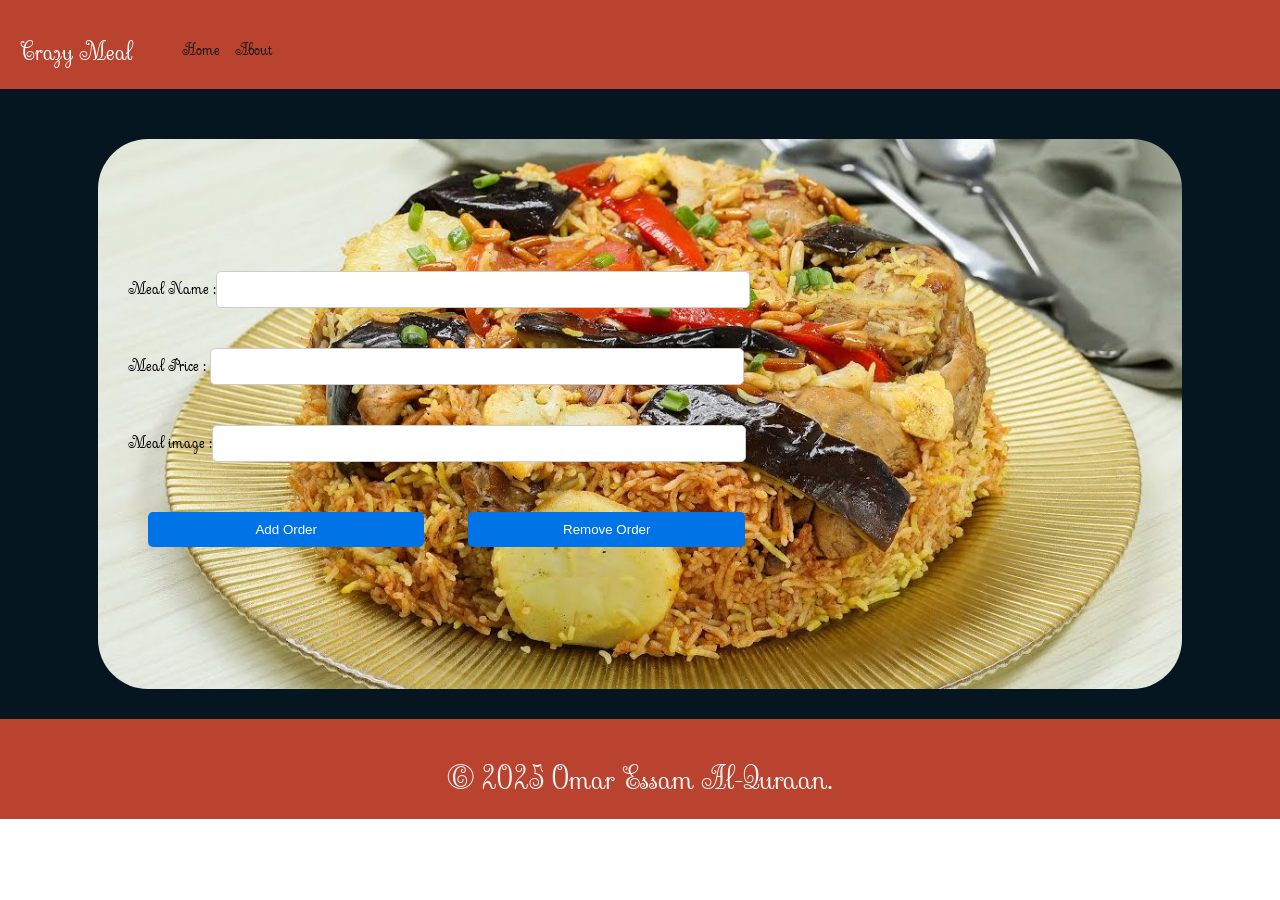
==== index.html @ e5621d3b "lab meal is done" ====
<!DOCTYPE html>
<html lang="en">

<head>
  <meta charset="UTF-8">
  <meta name="viewport" content="width=device-width, initial-scale=1.0">
  <title>Document</title>
<link rel="preconnect" href="https://fonts.googleapis.com">
<link rel="preconnect" href="https://fonts.gstatic.com" crossorigin>
<link href="https://fonts.googleapis.com/css2?family=Ancizar+Serif:ital,wght@0,300..900;1,300..900&family=Sevillana&display=swap" rel="stylesheet">
  <link rel="stylesheet" href="css/style.css">
</head>

<body>



  <header>


    <div>
      <!-- <img alt="SheCodes" class=" logo_img" src="imges/pic1.png"><a src="imges/pic1.png"><a class="navbar-brand"
          href="/">

        </a> -->
    </div>
    <div class="logo">Crazy Meal</div>
    <ul class="nav-links">
      <li><a href="index.html">Home</a></li>
      <li><a href="menu.html">About</a></li>
    </ul>
  </header>

  <main>


    <div class="main">


      <div id="formOrder">
        <form action="" id="resturentForm">
          <div> <label for="">Meal Name :</label><input type="text" class="infoInput" id="name" required>
          </div>
          <div><label for="">Meal Price :</label> <input type="number" class="infoInput" id="price" required>
          </div>
          <div> <label for="">Meal image :</label><input type="text" class="infoInput" id="url" required>
          </div>

          <div class="stylrInput"><button type="submit" id="addButton"> Add Order </button>
            <button id="RemoveButton">Remove Order </button>
          </div>
      </div>






      </form>


    </div>




    <div id="viewOrder">
      <table id="listOrder"></table>


    </div>




    </div>
  </main>

<footer>
  <p>&copy; 2025 Omar Essam Al-Quraan.</p>
</footer>  <script src="js/app.js"></script>

</body>

</html>
---- css/style.css ----
main {
  display: flex;
  flex-direction: column;
  justify-content: space-between;
  background-color: #061621;

  /* background-color: black;/ */
}
html,
body {
  margin: 0;
  padding: 0;
  font-family: "Sevillana", cursive;
  font-weight: 400;
  font-style: normal;
}
footer {
  background-color: #b9432e;
  height: 100px;
  width: 100%;
  display: flex;
  font-size: 30px;
  color: whitesmoke;
  align-items: center;
  justify-content: center;
  /* position: relative;
  bottom: 0; */
  /* position: absolute; */
  margin-top: auto;
  font-family: "Sevillana", cursive;
  font-weight: 400;
  font-style: normal;
}
/* body {
  display: flex;
  flex-direction: columns;
  flex-wrap: wrap;
  justify-content: space-between;
} */

.nav-links a:hover {
  color: #abe8f3;
  background: rgba(255, 255, 255, 0.1);
  font-family: "Sevillana", cursive;
  font-weight: 400;
  font-style: normal;
}
.nav-links {
  list-style: none;
  display: flex;
  gap: 15px;
  font-family: "Sevillana", cursive;
  font-weight: 400;
  font-style: normal;
}
header .logo {
  font-size: 24px;
  font-weight: bold;
  margin: 10px;
  font-family: "Sevillana", cursive;
  font-weight: 400;
  font-style: normal;
}
a {
  text-decoration-line: none;
  color: #1a1a1a;
}
.logo_img {
  width: 50px;
  height: 50px;
  margin-left: 20px;
}
/* .stylrInput
{
display: flex;
flex-direction: row;
justify-content: first baseline;

} */

#resturentForm {
  border-radius: 50px;
  background-image: url("../images/makloba.jpg");
  background-repeat: no-repeat;
  background-size: cover;
  background-position: center;
  width: 100vw;
  height: 100vh;
  margin-top: 50px;
  /* height: 100px; */
  display: flex;
  flex-direction: column;
  gap: 20px;
  justify-content: center;
  /* align-items: flex-start; */
  /* background-color: aqua; */
  width: 80%;
  /* padding: 20px; */
  padding: 30px;
}
header {
  display: flex;
  /* justify-content: space-between; */
  align-items: center;
  background: #b9432e;
  color: white;
  padding: 10px 10px 10px 10px;
  width: 100%;
}
#formOrder {
  /* display: inline; */
  /* background-color: rgb(177, 127, 224); */
  /* background-image: url("../images/mansaf.jpg");
  background-repeat: no-repeat;
  background-size: cover;
  background-position: center;
  width: 100vw;
  height: 100vh; */
  /* background-position: center center; */
  /* background-image: url("../images/pexels-photo-6275177.webp"); */
  background-color: #061621;
  display: flex;
  flex-direction: column;
  justify-content: center;
  align-items: center;
  height: 600px;
}

.infoInput {
  padding: 10px;
  margin: 10px 0;
  border: 1px solid #ccc;
  border-radius: 5px;
  width: 50%;
}
/* .stylrInput {
  display: flex;
  justify-content: center;
} */

#addButton,
#RemoveButton {
  background: #0073e6;
  color: white;
  border: none;
  padding: 10px 15px;
  border-radius: 5px;
  cursor: pointer;
  transition: 0.3s;
  margin: 20px;
  width: 27%;
  align-items: center;
}

#sendButton {
  background: #0073e6;
  color: white;
  border: none;
  padding: 10px 15px;
  border-radius: 5px;
  cursor: pointer;
  transition: 0.3s;
  margin: 20px;
  width: 20%;
}

#addButton:hover {
  background: #1aac6f;
}
#RemoveButton:hover {
  background: #b9432e;
}
.imageCard {
  width: 100px;
  height: 100px;
  border-radius: 10px;
}

table {
  display: flex;
  flex-direction: column;
  flex-wrap: wrap;
  justify-content: center;
  width: 100%;
  gap: 20px;
  align-content: space-evenly;
}
tr {
  display: flex;
  flex-direction: row;
  flex-wrap: wrap;
  justify-content: space-between;
  align-items: center;
  width: 80%;

  border-radius: 10px;
  background-color: #ced4d8;
  height: 100px;
  padding: 5px;
}
tr:hover {
  background-color: #b3b9be;
}

#viewOrder {
  margin-top: 30px;
  width: 100%;
  background-image: url("../images/pexels-photo-6275177.webp");
}
/* label {
  width: 80%;
} */

@media (max-width: 650px) {
  #CardContaier {
    margin: 5px;
    flex-direction: column;
    justify-content: center;
    align-items: center;
    gap: 10px;
    background-color: #ae934b;
    width: 100%;
    height: 100%;
    margin: 0px;
    padding-bottom: 10px;
  }

  .card {
    border: 1px solid black;
    width: 80%;
    border-radius: 20px;
    background-color: #b9432e;
    border: 2px solid #5d473a;
    box-shadow: 0 4px 8px rgba(0, 0, 0, 0.5);
    color: #f0ead6;
    transition: transform 0.3s ease;
  }
}

.card {
  border: 1px solid black;
  width: 300px;
  border-radius: 20px;
  margin: 10px 10px 10px 10px;
  background-color: #b9432e;
  border: 2px solid #5d473a;
  box-shadow: 0 4px 8px rgba(0, 0, 0, 0.5);
  color: #f0ead6;
  transition: transform 0.3s ease;
  font-family: "Sevillana", cursive;
  font-weight: 400;
  font-style: normal;
}
#CardContaier {
  padding: 10px -10px 10px 10px;
  margin-right: 10px;
  display: flex;
  flex-wrap: wrap;

  gap: 20px;
  justify-content: center;
  background-image: url("../images/pexels-photo-6275177.webp");
  width: 100%;
  height: 100%;
  padding-top: 10px;
  padding-bottom: 10px;
}
.imgcard {
  width: 100%;
  height: 200px;
  border-radius: 20px;
}
.cardContant {
  display: flex;
  flex-direction: column;
  align-items: center;
  font-family: "Sevillana", cursive;
  font-weight: 400;
  font-style: normal;
}

.cardContant,
header,
footer {
  font-family: "Sevillana", cursive;
  font-weight: 400;
  font-style: normal;
}
.cardContant {
  font-size: 33px;
}

.card:hover {
  transform: scale(1.1);
}
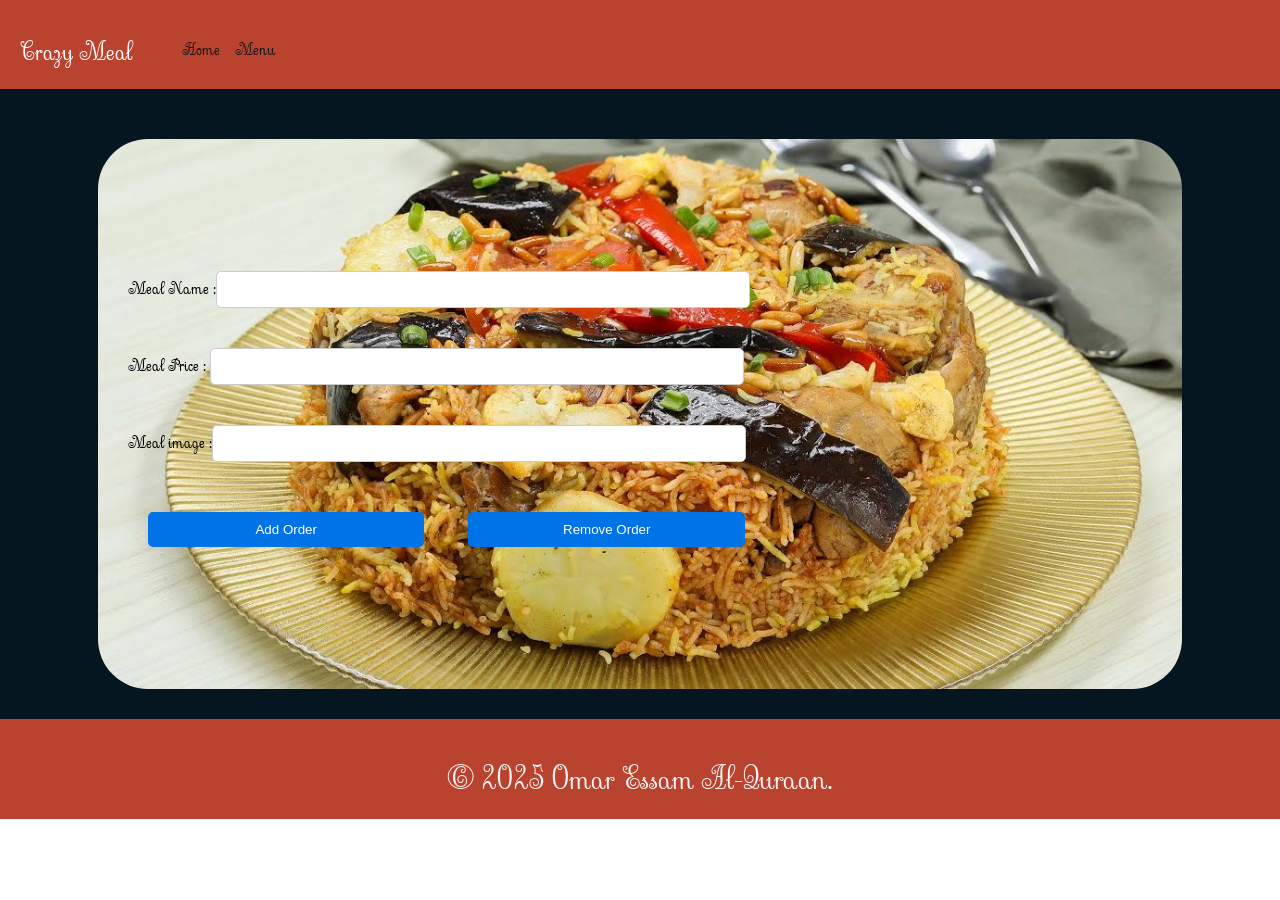
==== commit 8922bb56: "lab meal is done" ====
--- a/index.html
+++ b/index.html
@@ -5,9 +5,11 @@
   <meta charset="UTF-8">
   <meta name="viewport" content="width=device-width, initial-scale=1.0">
   <title>Document</title>
-<link rel="preconnect" href="https://fonts.googleapis.com">
-<link rel="preconnect" href="https://fonts.gstatic.com" crossorigin>
-<link href="https://fonts.googleapis.com/css2?family=Ancizar+Serif:ital,wght@0,300..900;1,300..900&family=Sevillana&display=swap" rel="stylesheet">
+  <link rel="preconnect" href="https://fonts.googleapis.com">
+  <link rel="preconnect" href="https://fonts.gstatic.com" crossorigin>
+  <link
+    href="https://fonts.googleapis.com/css2?family=Ancizar+Serif:ital,wght@0,300..900;1,300..900&family=Sevillana&display=swap"
+    rel="stylesheet">
   <link rel="stylesheet" href="css/style.css">
 </head>
 
@@ -27,7 +29,7 @@
     <div class="logo">Crazy Meal</div>
     <ul class="nav-links">
       <li><a href="index.html">Home</a></li>
-      <li><a href="menu.html">About</a></li>
+      <li><a href="menu.html">Menu</a></li>
     </ul>
   </header>
 
@@ -76,9 +78,10 @@
     </div>
   </main>
 
-<footer>
-  <p>&copy; 2025 Omar Essam Al-Quraan.</p>
-</footer>  <script src="js/app.js"></script>
+  <footer>
+    <p>&copy; 2025 Omar Essam Al-Quraan.</p>
+  </footer>
+  <script src="js/app.js"></script>
 
 </body>
 
--- a/css/style.css
+++ b/css/style.css
@@ -133,10 +133,6 @@
   border-radius: 5px;
   width: 50%;
 }
-/* .stylrInput {
-  display: flex;
-  justify-content: center;
-} */
 
 #addButton,
 #RemoveButton {
